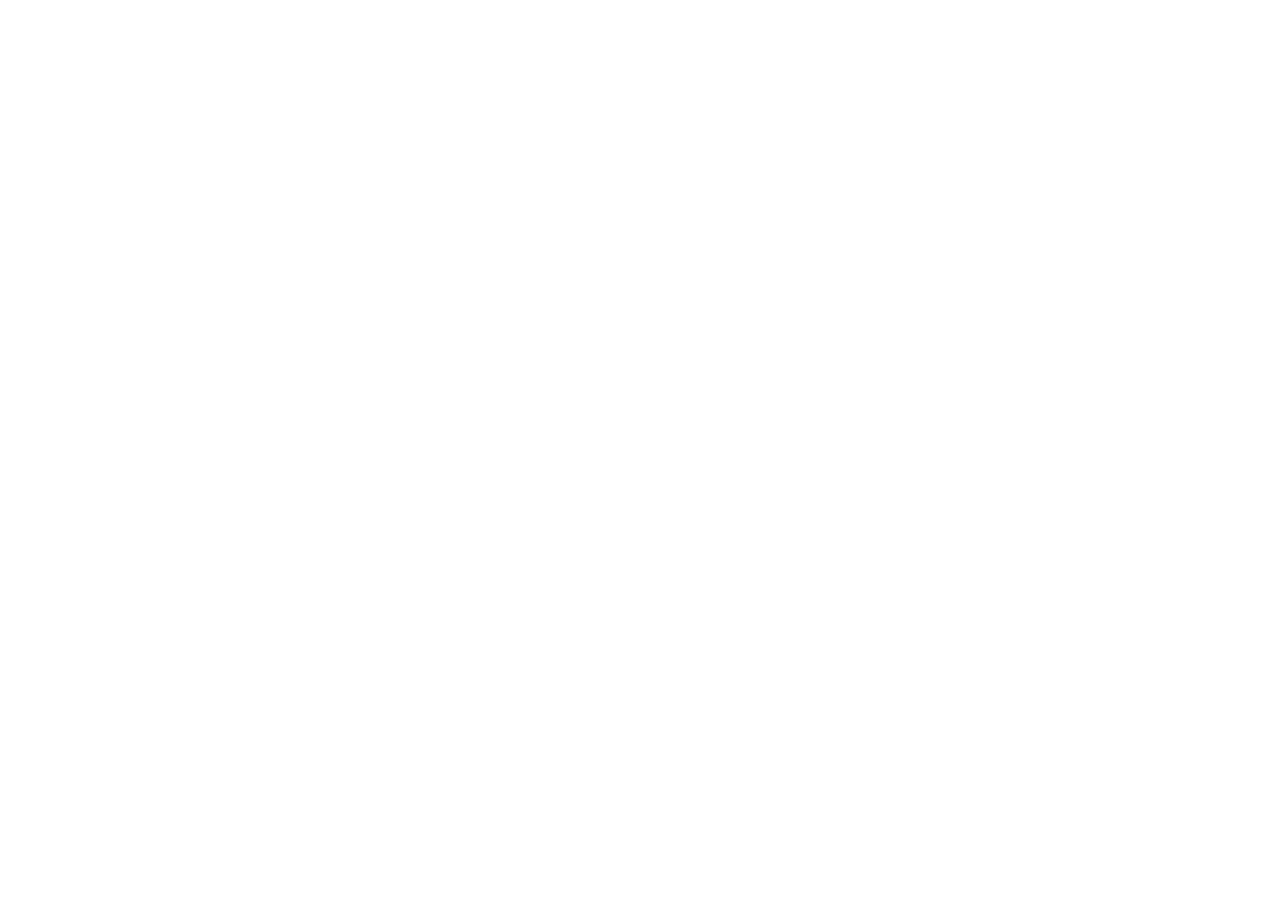
==== pages/about/about.html @ 15a1b98c "lots of changes" ====
<!DOCTYPE html>
<html lang="en">
<head>
    <meta charset="UTF-8">
    <meta name="viewport" content="width=device-width, initial-scale=1.0">
    <meta http-equiv="X-UA-Compatible" content="ie=edge">
    <link rel="stylesheet" href="./styles/style.css">
    <link href="https://fonts.googleapis.com/css?family=Raleway&display=swap" rel="stylesheet">
    <link rel="stylesheet" href="https://cdnjs.cloudflare.com/ajax/libs/animate.css/3.7.0/animate.min.css">
    <title>About Us | Interiors by Anna</title>
</head>
<body>
    



    
</body>
</html>













<iframe width="560" height="315" src="https://www.youtube.com/embed/nmZytd3jBx8" frameborder="0" allow="accelerometer; autoplay; encrypted-media; gyroscope; picture-in-picture" allowfullscreen></iframe>
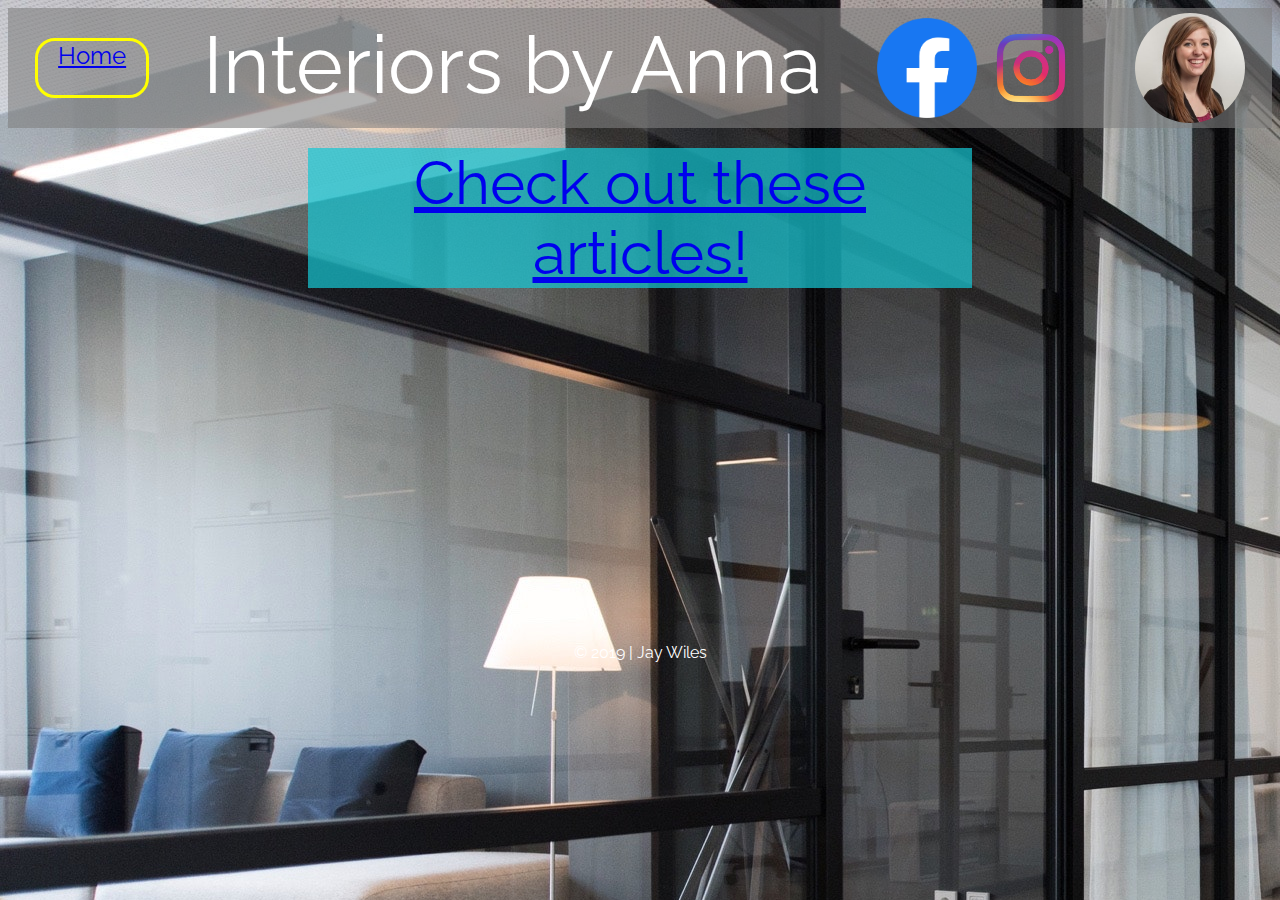
==== commit 18c702c5: "changes to stuff" ====
--- a/pages/about/about.html
+++ b/pages/about/about.html
@@ -4,30 +4,37 @@
     <meta charset="UTF-8">
     <meta name="viewport" content="width=device-width, initial-scale=1.0">
     <meta http-equiv="X-UA-Compatible" content="ie=edge">
-    <link rel="stylesheet" href="./styles/style.css">
+    <link rel="stylesheet" href="../about/styles/about-style.css">
     <link href="https://fonts.googleapis.com/css?family=Raleway&display=swap" rel="stylesheet">
     <link rel="stylesheet" href="https://cdnjs.cloudflare.com/ajax/libs/animate.css/3.7.0/animate.min.css">
     <title>About Us | Interiors by Anna</title>
 </head>
 <body>
-    
-
-
-
-    
+    <header>
+        <div class="header-container header-color">
+            <div class="header-buttons">
+                <a href="../../index.html"><div class="home-button">
+                    <div class="header-home">
+                        <div class="button-text">Home</div>
+                    </div>
+                </div></a>
+            </div>
+            <div class="header-center">Interiors by Anna</div>
+            <div class="header-icons">
+                <a href="https://www.facebook.com/"><img class="social-icon" src="../../media/facebook-logo-1024px.png" alt="facebook logo"></a>
+                <a href="https://www.instagram.com/"><img class="social-icon" src="../../media/instagram-logo.png" alt="instagram logo"></a>
+            </div>
+            <div class="header-anna-pic">
+                <img class="anna-headshot" src="../../media/anna-headshot.jpeg">
+            </div>
+        </div>
+    </header>
+    <main>
+        <div class="article-container">
+            <a href="../article/article.html"><div class="article-link">Check out these articles!</div></a>
+        </div>
+        <iframe width="560" height="315" src="https://www.youtube.com/embed/nmZytd3jBx8" frameborder="0" allow="accelerometer; autoplay; encrypted-media; gyroscope; picture-in-picture" allowfullscreen></iframe>
+    </main>
+    <footer>&copy; 2019 | Jay Wiles</footer>    
 </body>
-</html>
-
-
-
-
-
-
-
-
-
-
-
-
-
-<iframe width="560" height="315" src="https://www.youtube.com/embed/nmZytd3jBx8" frameborder="0" allow="accelerometer; autoplay; encrypted-media; gyroscope; picture-in-picture" allowfullscreen></iframe>+</html>--- a/pages/about/styles/about-style.css
+++ b/pages/about/styles/about-style.css
@@ -0,0 +1,92 @@
+body {
+    font-family: 'Raleway', sans-serif;
+    background-image: url(../../../media/office1.jpg);
+    color: white;
+}
+
+.header-container {
+    display: flex;
+    flex-direction: row;
+    justify-content: space-around;
+    height: 120px;
+    margin-bottom: 20px;
+}
+
+.header-color {
+    background: rgba(128, 128, 128, 0.6);
+}
+
+.header-buttons {
+    border: 3px solid yellow;
+    margin: 30px 0;
+    border-radius: 20px;
+}
+
+.button-text {
+    font-size: 24px;
+    padding-top: calc(50% - 60px);
+    padding-right: 20px;
+    padding-left: 20px;
+}
+
+.header-center {
+    font-size: 80px;
+    padding: 10px 0;
+}
+
+.social-icon {
+    height: 100px;
+    width: auto;
+    padding: 10px 0;
+}
+
+.anna-headshot {
+    height: 110px;
+    width: auto;
+    padding: 5px 0;
+    border-radius: 50%;
+}
+
+.article-container {
+    text-align: center;
+    font-size: 60px;
+    margin-bottom: 20px;
+    background: rgba(21, 200, 212, 0.7);
+    margin-left: 300px;
+    margin-right: 300px;
+}
+
+iframe {
+    margin: 0 auto;
+    display: flex;
+}
+
+@media (max-width: 576px) {
+    .header-container {
+        flex-direction: row-reverse;
+        height: auto;
+        justify-content: center;
+    }
+
+    .header-buttons {
+        margin: auto;
+    }
+
+    .header-center {
+        font-size: 30px;
+    }
+
+    .anna-headshot {
+        display: none;
+    }
+
+    iframe {
+        width: 100%;
+    }
+}
+
+footer {
+    text-align: center;
+    padding: 20px 0 0 0;
+}
+
